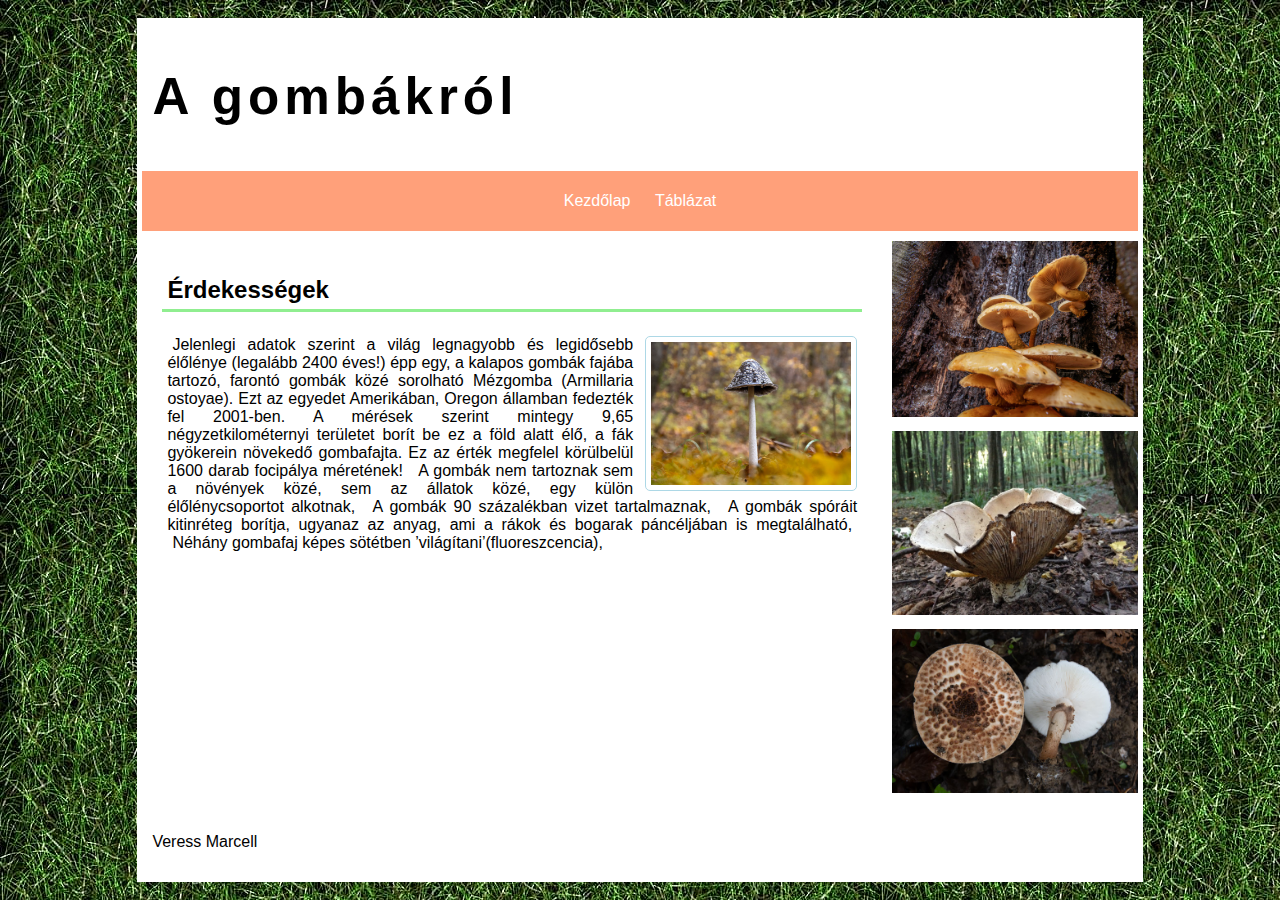
==== index.html @ 89de843c "web vizsga" ====
<!DOCTYPE html>
<html lang="hu">
<head>
    <meta charset="UTF-8">
    <meta http-equiv="X-UA-Compatible" content="IE=edge">
    <meta name="viewport" content="width=device-width, initial-scale=1.0">
    <title>Veress Marcell</title>
    <link rel="stylesheet" href="style.css">
</head>
<body>
    <main>
        <header><h1>A gombákról</h1></header>
        <nav>
            <ul>
                <li><a href="index.html">Kezdőlap</a></li>
                <li><a href="tablazat.html">Táblázat</a></li>
            </ul>
        </nav>
        <article>
            <h2>Érdekességek</h2>
            <img src="KEPEK/_DSC4546-1.jpeg" alt="kepek">
            <ol>
                <li>Jelenlegi adatok szerint a világ legnagyobb és legidősebb élőlénye (legalább 2400 éves!) épp egy, a kalapos gombák fajába tartozó, farontó gombák közé sorolható Mézgomba (Armillaria ostoyae). Ezt az egyedet Amerikában, Oregon államban fedezték fel 2001-ben. A mérések szerint mintegy 9,65 négyzetkilométernyi területet borít be ez a föld alatt élő, a fák gyökerein növekedő gombafajta. Ez az érték megfelel körülbelül 1600 darab focipálya méretének!</li>
                <li>A gombák nem tartoznak sem a növények közé, sem az állatok közé, egy külön élőlénycsoportot alkotnak,</li>
                <li>A gombák 90 százalékban vizet tartalmaznak,</li>
                <li>A gombák spóráit kitinréteg borítja, ugyanaz az anyag, ami a rákok és bogarak páncéljában is megtalálható,</li>
                <li>Néhány gombafaj képes sötétben ’világítani’(fluoreszcencia),</li>
            </ol>
            <br>
        </article>
        <aside>
            <img src="KEPEK/_DSC4802.jpg" alt="kepek">
            <img src="KEPEK/IMG_1411.jpg" alt="kepek">
            <img src="KEPEK/_DSC4587.jpeg" alt="kepek">
        </aside>
        <footer>
            <p>Veress Marcell</p>
        </footer>
    </main>
</body>
</html>
---- style.css ----
*{
    padding: 5px;
}
html{
    background-image: url(hatterek/hatter3.jpg);
    font-family: Arial, Helvetica, sans-serif;
}
main{
    background-color: white;
    margin: auto;
    width: 80%;
    display: grid;
    grid-template-areas: "h h h"
                         "n n n"
                         "a a as"
                         "f f f";
}
header{
    grid-area: h;
}
header > h1{
    letter-spacing: 5px;
    font-size: 4vw;
    font-weight: bold;
}

nav{
    grid-area: n;
    background-color: lightsalmon;
}

ul{
    list-style-type: none;
    padding: 0;
    text-align: center;
}
li{
    padding: 5px;
    display: inline;
}
a{
    text-decoration: none;
    color: white;

}
a:hover{
    color:red;
}

article{
    grid-area: a;
    margin: 15px;
    text-align: justify;
}
article > img{
    float: right;
    width: 200px;
    border: 1px solid lightblue ;
    margin: 5px;
    margin-left: 12px;
    border-radius: 5px;
}
article > h2{
    border-bottom: 3px solid lightgreen;
}

aside{
    grid-area: as;
}
aside > img{
    width: 100%;
}

footer{
    grid-area: f;
}

br{
    clear: both;
}

@media only screen and (max-width: 600px){
   main{
    grid-template-areas: "h"
    "n"
    "a"
    "as"
    "f";
    width: 100%;
   }
   li{
    display: block;
   }
}
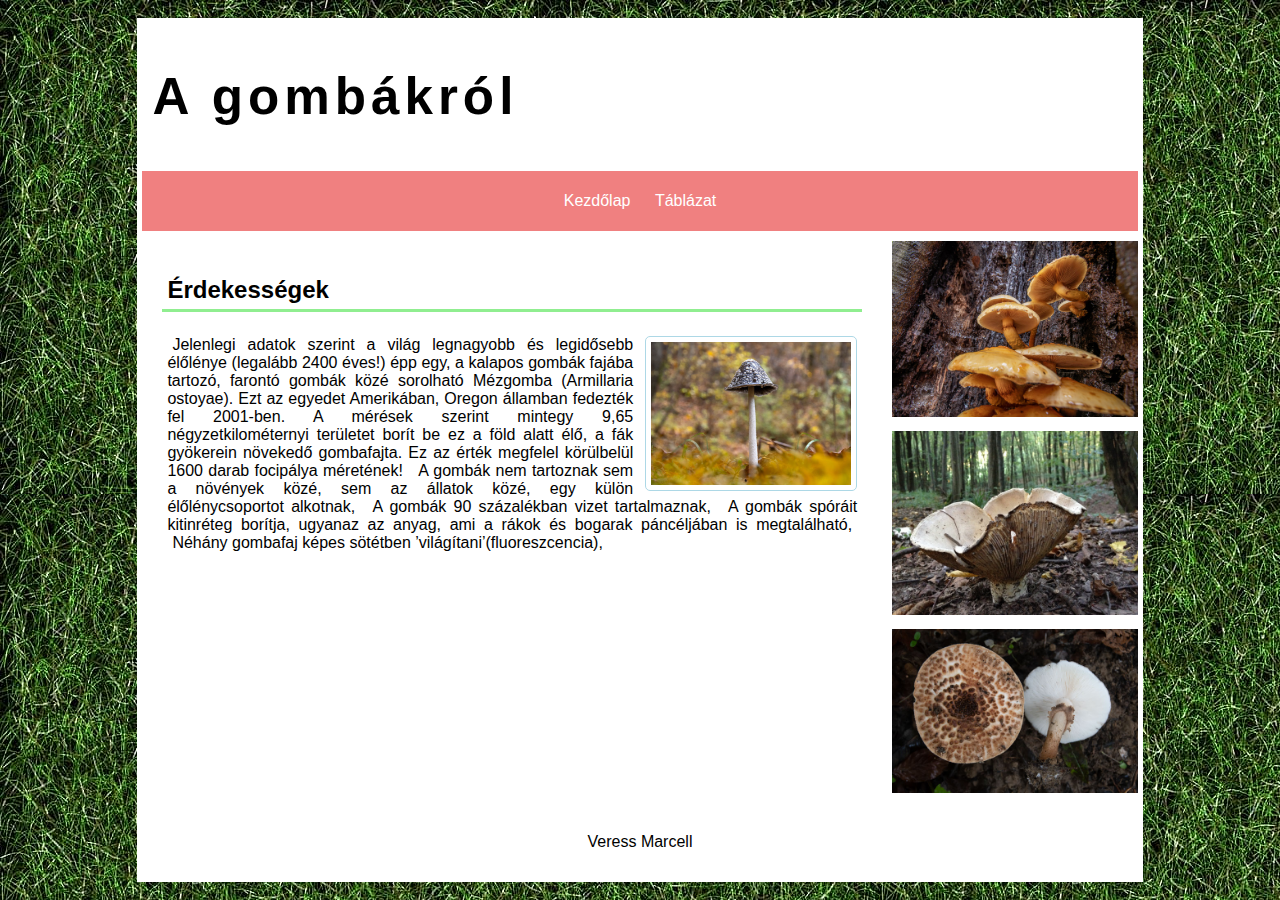
==== commit 7b1f4367: "vizsga" ====
--- a/index.html
+++ b/index.html
@@ -2,6 +2,9 @@
 <html lang="hu">
 <head>
     <meta charset="UTF-8">
+    <meta name="description" content="vizsga">
+    <meta name="keywords" content="vizsga">
+    <meta name="author" content="Veress Marcell">
     <meta http-equiv="X-UA-Compatible" content="IE=edge">
     <meta name="viewport" content="width=device-width, initial-scale=1.0">
     <title>Veress Marcell</title>
--- a/style.css
+++ b/style.css
@@ -26,7 +26,7 @@
 
 nav{
     grid-area: n;
-    background-color: lightsalmon;
+    background-color: lightcoral;
 }
 
 ul{
@@ -73,6 +73,7 @@
 
 footer{
     grid-area: f;
+    text-align: center;
 }
 
 br{
